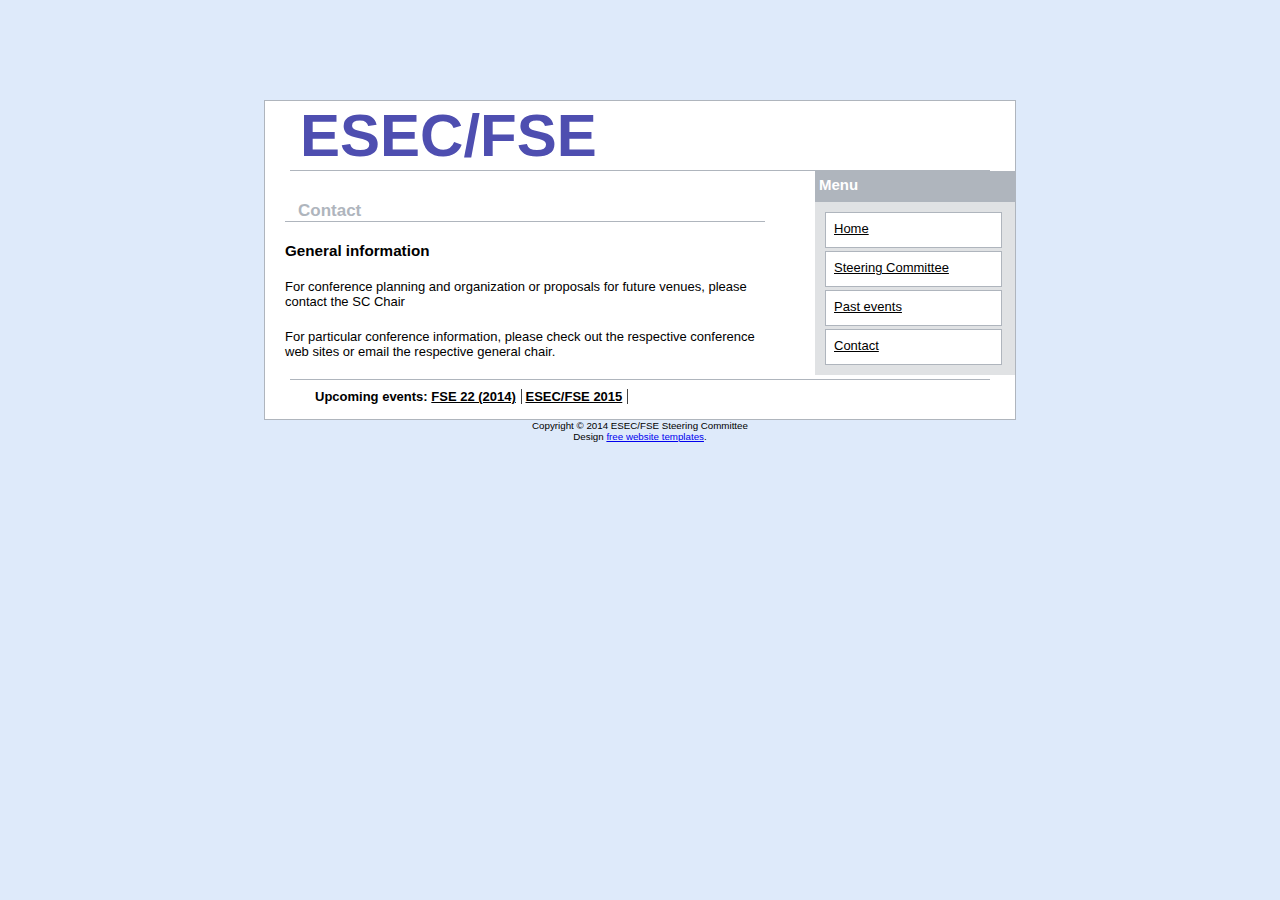
==== contact.html @ 2803ce6c "html added" ====
<!DOCTYPE HTML PUBLIC "-//W3C//DTD HTML 4.01 Transitional//EN" "http://www.w3.org/TR/html4/loose.dtd"> 
<html>
  <head>
  <meta http-equiv="content-type" content="text/html; charset=UTF-8">
  <meta http-equiv="Content-Language" content="cs">
  <meta http-equiv="Content-Style-Type" content="text/css">
  <meta name="description" content="...">
<meta name="keywords" content="...">
<meta name="robots" content="index,follow,all">
  <meta name="design" content="Michal (Majkii08) Kubátko">
  <meta name="copyright" content="ESEC/FSE">
  <title>ESEC/FSE</title>
  <link rel="stylesheet" href="style.css" type="text/css" media="screen, projection">
</head>
<body>

<div id="stranka">

<div id="logo">
<h1><a href="index.html" title="ESEC/FSE">ESEC/FSE</a></h1>
</div>

<div id="menu">
<h2>Menu</h2>
<ul>
                <li><a href="index.html">Home</a></li>
                <li><a href="steering.html">Steering Committee</a></li>
                <li><a href="past.html">Past events</a></li>
                <li><a href="contact.html">Contact</a></li>
</ul>
</div>
<div id="obsah">
<h2>Contact</h2>

<h3>General information</h3>

<p>For conference planning and organization or proposals for future venues, please contact the SC Chair</p>

<p>For particular conference information, please check out the respective conference web sites or email the respective general chair.</p>
</div>

<div id="paticka">
<p id="pravo">
Upcoming events: <a href="http://www.sigsoft.org/fse22/">FSE 22 (2014)</a>
<a href="http://esec-fse15.dei.polimi.it">ESEC/FSE 2015</a>
</p>
</div>
</div>
<div style="text-align: center; font-size: 0.75em;">Copyright &copy; 2014 ESEC/FSE Steering Committee<br />Design <a href="http://www.freewebtemplates.com/">free website templates</a>.</div></body>
</html>
---- style.css ----
* {margin:0;padding:0;border:0;}
body {background: #DEEAFA;color:black;font-family:"trebuchet ms", Arial, Helvetica, sans-serif;font-size:13px;text-align:center;margin-top:100px;}
#stranka {width:750px;margin:0 auto;text-align:left;border:1px solid #AFB5BD;background:#FFFFFF;}

#logo {width:700px;margin:0px auto;text-align:left;border-bottom:1px solid #AFB5BD;background:#FFFFFF;}
#logo a {font-size:60px;padding:10px;color:#4e4eb0;}
#logo a:hover {text-decoration:none;}
#logo a:link {text-decoration:none;}
#logo a:visited {text-decoration:none;}

#menu{width: 200px;float: right;background:#E0E2E4;}
#menu h2{width:193px;height:22px;color:white;padding:4px;padding-top:5px;background:#AFB5BD;font-size:15px;}
#menu ul{list-style: none;margin:10px;}
#menu ul li {margin-top:3px;}
#menu ul li a{display:block;padding:8px;width:159px;height: 18px;color:black;background:#FFFFFF;border:1px solid #AFB5BD;}
#menu ul li a:hover {color:black;width:159px;text-decoration:none;background: #DEEAFA;}


#obsah {color:black;padding:20px;width:480px;}
#obsah h2 {color:#AFB5BD;font-size:17px;padding-left:13px;padding-top:10px;margin-bottom:20px;border-bottom: 1px solid #AFB5BD;}
#obsah p {margin-top:20px;}
#obsah a {color:black;}
#obsah a:hover {color:black;text-decoration:none;}
#obsah ul li {margin-left:40px;padding:2px}
#obsah ul {margin-top:10px;}

#ramecek {width:138px;border: 1px solid #AFB5BD;margin:10px;background:#FFFFFF;padding:20px;}
#ramecek menu li {list-style-image: url('img/odrazka.png');}
#ramecek menu li a {color:#000000;text-decoration:underline;}
#ramecek menu li a:hover {text-decoration:none;}
#ramecek a {width:178px;}

#paticka {padding: 9px 20px 0px 20px;width: 660px;height: 30px;font-weight: bold;clear:both;border-top: 1px solid #AFB5BD;background:#FFFFFF;margin:0 auto;}
#paticka a {color: black;}
#levo{color: black;float: left;}
#pravo {color: black;display: block;padding-right: 5px;padding-left: 5px;float: left;}
#pravo a{padding-right: 5px;border-right: 1px solid #424242;}
#pravo a:hover{text-decoration: none;}
#pravo a.posledni{border: 0;}

.nahledovy {float:left;margin:1px;}
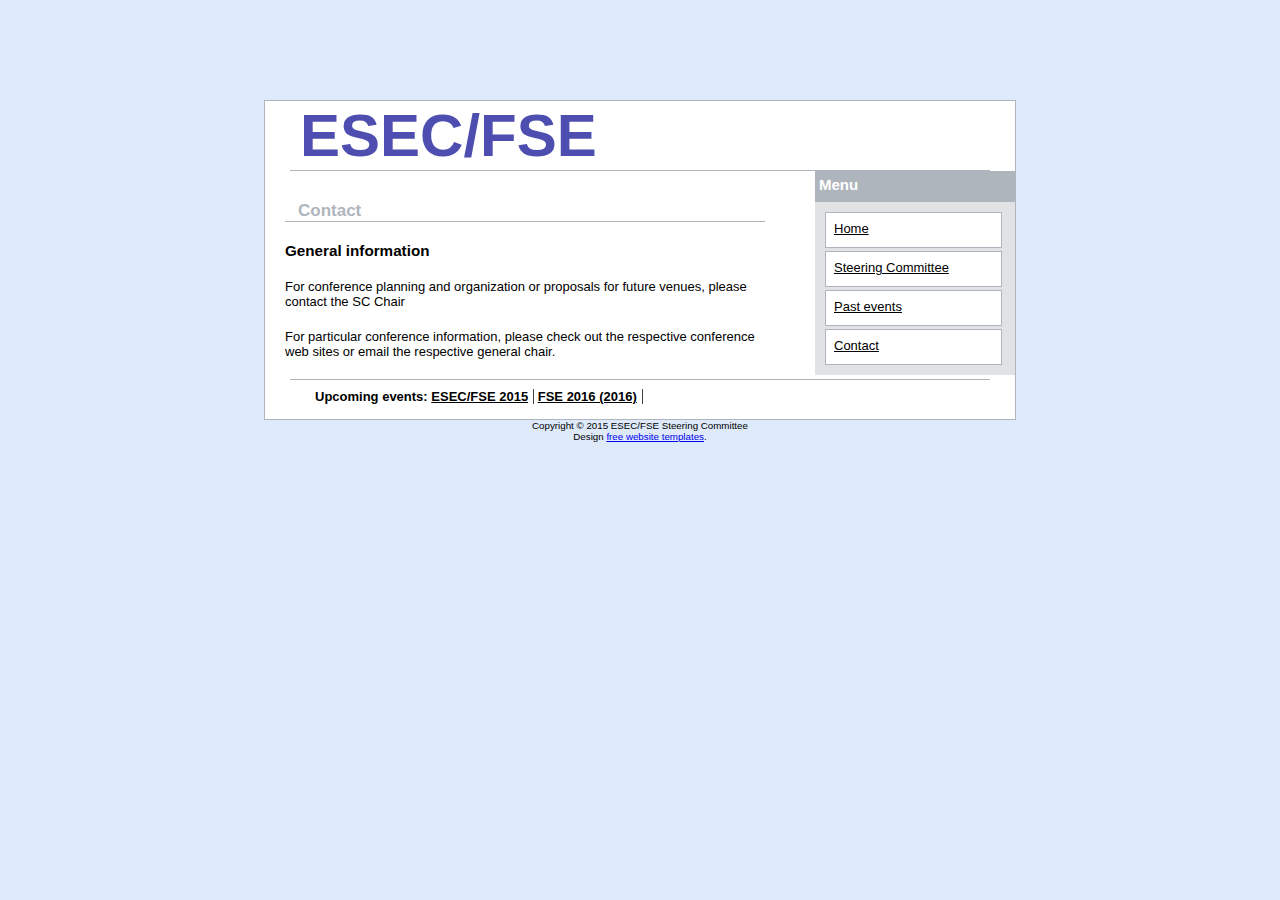
==== commit 15afc687: "new 2016" ====
--- a/contact.html
+++ b/contact.html
@@ -41,10 +41,11 @@
 
 <div id="paticka">
 <p id="pravo">
-Upcoming events: <a href="http://www.sigsoft.org/fse22/">FSE 22 (2014)</a>
+Upcoming events: 
 <a href="http://esec-fse15.dei.polimi.it">ESEC/FSE 2015</a>
+<a href="http://www.cs.ucdavis.edu/fse2016/">FSE 2016 (2016)</a>
 </p>
 </div>
 </div>
-<div style="text-align: center; font-size: 0.75em;">Copyright &copy; 2014 ESEC/FSE Steering Committee<br />Design <a href="http://www.freewebtemplates.com/">free website templates</a>.</div></body>
+<div style="text-align: center; font-size: 0.75em;">Copyright &copy; 2015 ESEC/FSE Steering Committee<br />Design <a href="http://www.freewebtemplates.com/">free website templates</a>.</div></body>
 </html>
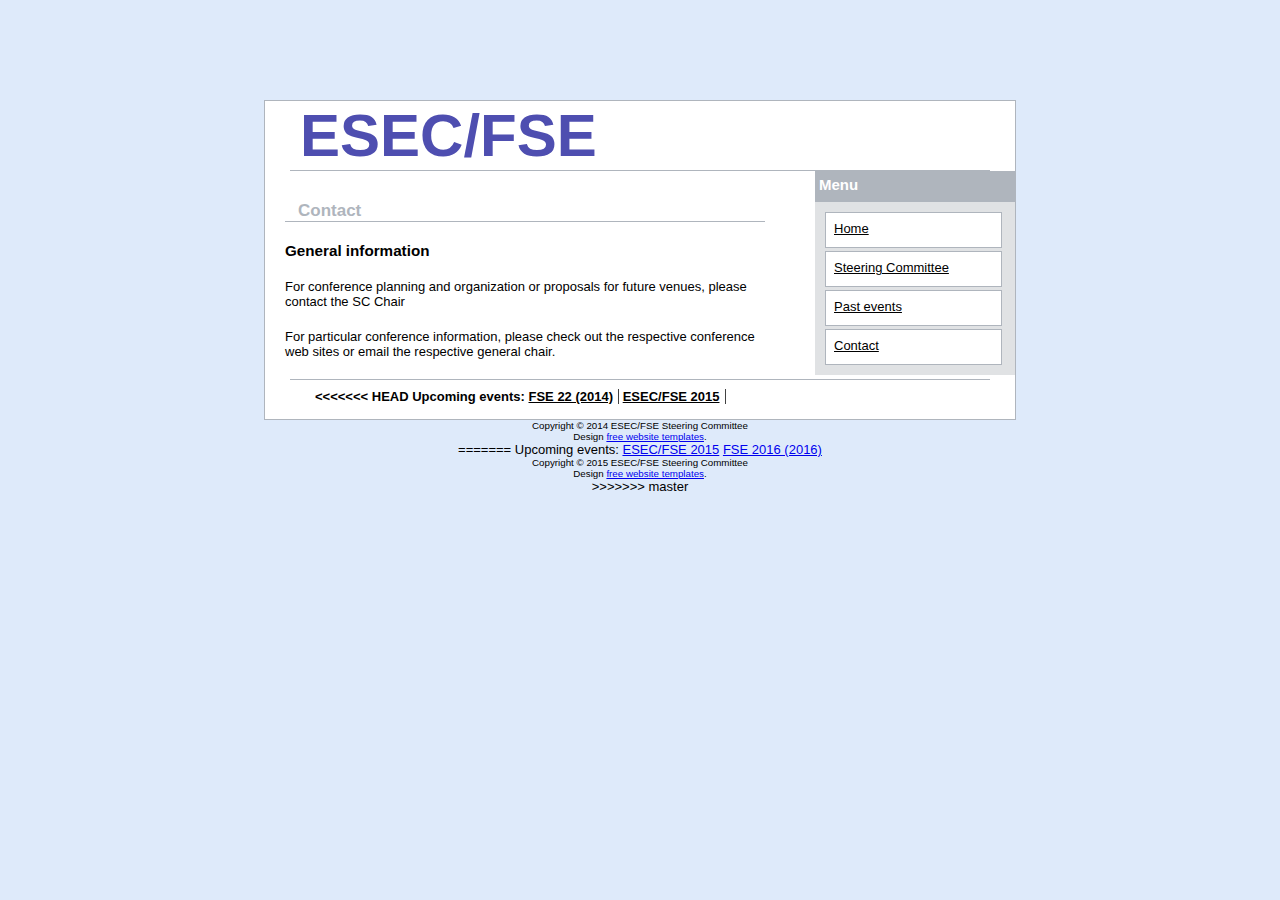
==== commit 036ca10f: "Merge branch 'master' into gh-pages" ====
--- a/contact.html
+++ b/contact.html
@@ -41,6 +41,14 @@
 
 <div id="paticka">
 <p id="pravo">
+<<<<<<< HEAD
+Upcoming events: <a href="http://www.sigsoft.org/fse22/">FSE 22 (2014)</a>
+<a href="http://esec-fse15.dei.polimi.it">ESEC/FSE 2015</a>
+</p>
+</div>
+</div>
+<div style="text-align: center; font-size: 0.75em;">Copyright &copy; 2014 ESEC/FSE Steering Committee<br />Design <a href="http://www.freewebtemplates.com/">free website templates</a>.</div></body>
+=======
 Upcoming events: 
 <a href="http://esec-fse15.dei.polimi.it">ESEC/FSE 2015</a>
 <a href="http://www.cs.ucdavis.edu/fse2016/">FSE 2016 (2016)</a>
@@ -48,4 +56,5 @@
 </div>
 </div>
 <div style="text-align: center; font-size: 0.75em;">Copyright &copy; 2015 ESEC/FSE Steering Committee<br />Design <a href="http://www.freewebtemplates.com/">free website templates</a>.</div></body>
+>>>>>>> master
 </html>
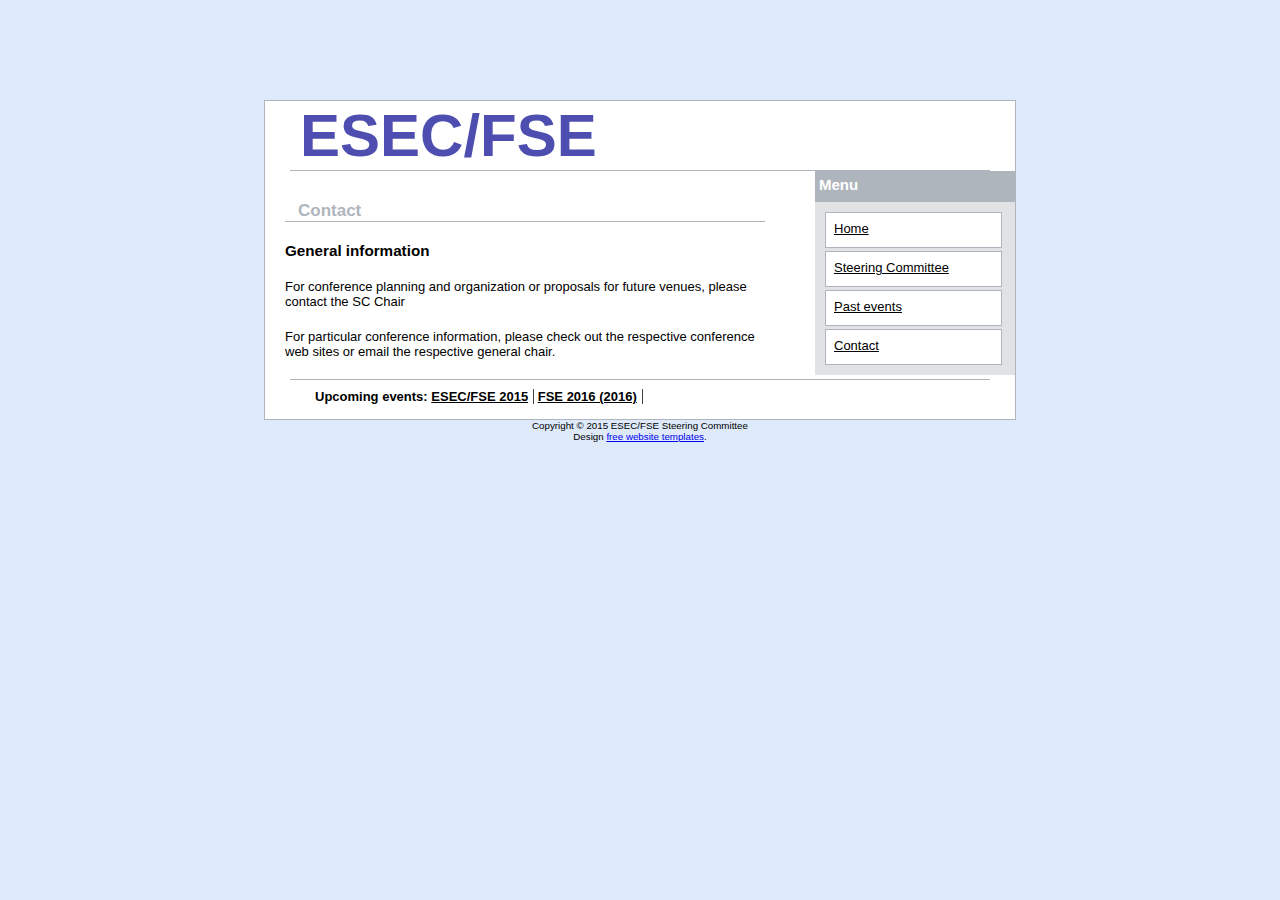
==== commit 0379975f: "clean up" ====
--- a/contact.html
+++ b/contact.html
@@ -41,14 +41,6 @@
 
 <div id="paticka">
 <p id="pravo">
-<<<<<<< HEAD
-Upcoming events: <a href="http://www.sigsoft.org/fse22/">FSE 22 (2014)</a>
-<a href="http://esec-fse15.dei.polimi.it">ESEC/FSE 2015</a>
-</p>
-</div>
-</div>
-<div style="text-align: center; font-size: 0.75em;">Copyright &copy; 2014 ESEC/FSE Steering Committee<br />Design <a href="http://www.freewebtemplates.com/">free website templates</a>.</div></body>
-=======
 Upcoming events: 
 <a href="http://esec-fse15.dei.polimi.it">ESEC/FSE 2015</a>
 <a href="http://www.cs.ucdavis.edu/fse2016/">FSE 2016 (2016)</a>
@@ -56,5 +48,4 @@
 </div>
 </div>
 <div style="text-align: center; font-size: 0.75em;">Copyright &copy; 2015 ESEC/FSE Steering Committee<br />Design <a href="http://www.freewebtemplates.com/">free website templates</a>.</div></body>
->>>>>>> master
 </html>
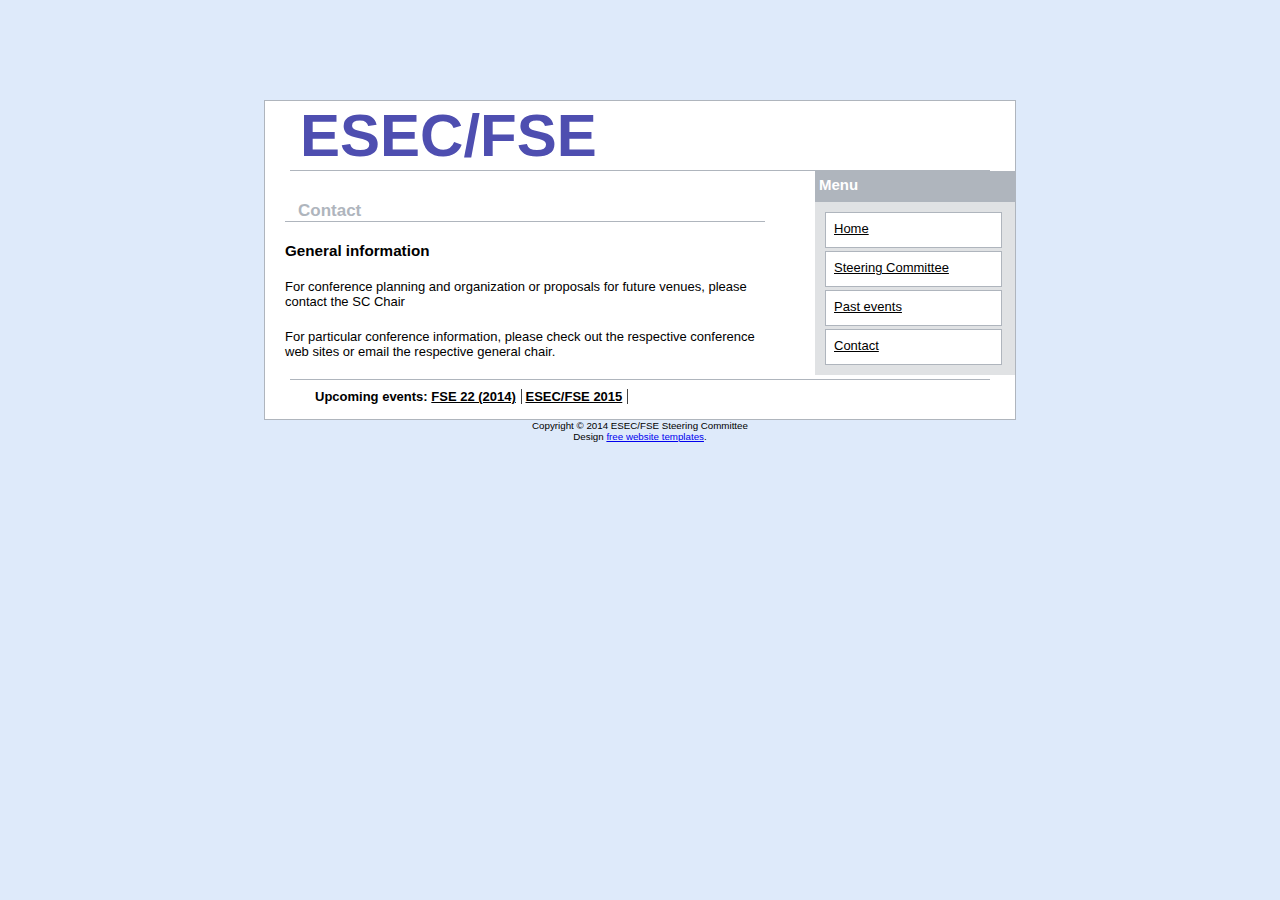
==== commit 020aafdf: "Revert "new 2016"" ====
--- a/contact.html
+++ b/contact.html
@@ -41,11 +41,10 @@
 
 <div id="paticka">
 <p id="pravo">
-Upcoming events: 
+Upcoming events: <a href="http://www.sigsoft.org/fse22/">FSE 22 (2014)</a>
 <a href="http://esec-fse15.dei.polimi.it">ESEC/FSE 2015</a>
-<a href="http://www.cs.ucdavis.edu/fse2016/">FSE 2016 (2016)</a>
 </p>
 </div>
 </div>
-<div style="text-align: center; font-size: 0.75em;">Copyright &copy; 2015 ESEC/FSE Steering Committee<br />Design <a href="http://www.freewebtemplates.com/">free website templates</a>.</div></body>
+<div style="text-align: center; font-size: 0.75em;">Copyright &copy; 2014 ESEC/FSE Steering Committee<br />Design <a href="http://www.freewebtemplates.com/">free website templates</a>.</div></body>
 </html>
